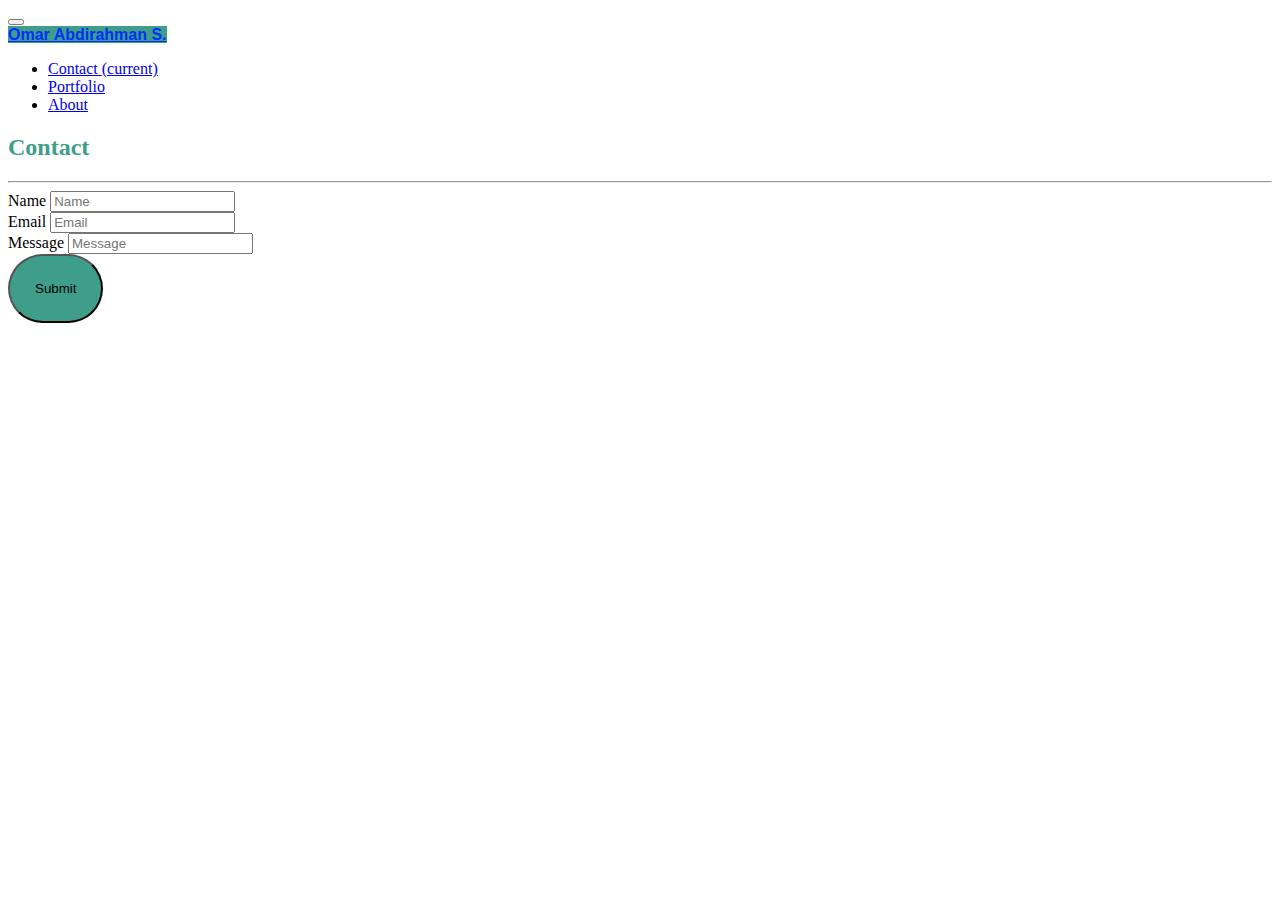
==== contact.html @ 21ae89b9 "created and started" ====
<!DOCTYPE html>
<html lang="en">

<head>
  <meta charset="UTF-8">
  <meta name="viewport" content="width=device-width, initial-scale=1.0">
  <title>Document</title>
  <link rel="stylesheet" href="https://cdn.jsdelivr.net/npm/bootstrap@4.5.3/dist/css/bootstrap.min.css"
    integrity="sha384-TX8t27EcRE3e/ihU7zmQxVncDAy5uIKz4rEkgIXeMed4M0jlfIDPvg6uqKI2xXr2" crossorigin="anonymous">
  <link rel="stylesheet" href="style.css">

</head>

<body class="bg-secondary">
  <nav class="navbar navbar-expand-lg navbar-light bg-danger">
    <button class="navbar-toggler" type="button" data-toggle="collapse" data-target="#navbarTogglerDemo01"
      aria-controls="navbarTogglerDemo01" aria-expanded="false" aria-label="Toggle navigation">
      <span class="navbar-toggler-icon"></span>
    </button>
    <div class="collapse navbar-collapse" id="navbarTogglerDemo01">
      <a class="navbar-brand" href="#">Omar Abdirahman S.</a>
      <ul class="navbar-nav ml-auto mt-2 mt-lg-0">
        <li class="nav-item active">
          <a class="nav-link" href="#">Contact <span class="sr-only">(current)</span></a>
        </li>
        <li class="nav-item">
          <a class="nav-link" href="./portfolio.html">Portfolio</a>
        </li>
        <li class="nav-item">
          <a class="nav-link" href="./index.html">About</a>
        </li>
    </div>
  </nav>

  <section>
    <div class="col-6 m-5 p-2 bg-light">
      <h2 id="con">Contact</h2>
      <hr>
      <form class="ml-3 col-10">
        <div class="form-group">
          <label for="formGroupExampleInput">Name</label>
          <input type="text" class="form-control" id="formGroupExampleInput" placeholder="Name">
        </div>
        <div class="form-group">
          <label for="formGroupExampleInput2">Email</label>
          <input type="text" class="form-control" id="formGroupExampleInput2" placeholder="Email">
        </div>
        <div class="form-group">
          <label for="formGroupExampleInput2">Message</label>
          <input type="text" class="form-control" id="formGroupExampleInput2" placeholder="Message">
        </div>

        <input class="btn btn-primary" type="submit" value="Submit">

    </div>
    </form>
    </div>

    </div>
  </section>
</body>

</html>
---- style.css ----
/* navbar */
.navbar-brand {
    font-family: -apple-system, BlinkMacSystemFont, 'Segoe UI', Roboto, Oxygen, Ubuntu, Cantarell, 'Open Sans', 'Helvetica Neue', sans-serif;
    background-color: rgb(62, 158, 137);
    color: rgb(0, 46, 252);
    font-weight: bolder;
}
/* image */
img {
    padding: 20px;
 
}

.give-margin-top {
    margin-top: 50px;

}

.card-footer {
    border-top:10px solid rgb(62, 158, 137);
    text-align: center;
}

/* navbar */
.navbar-light .navbar-nav .nav-link.active,
.navbar-light .navbar-nav .nav-link:hover{
    color:rgb(25, 25, 85);
    background-color: chartreuse;
}

/* contact */
.contact_input{
    width: 100%;
    font-weight: bold;
    padding: .4rem;
    border-radius: .5rem;

}

.btn {
    background-color: rgb(62, 158, 137);
    border-radius: 50px;
    padding: 25px;
}

#con{
    color: rgb(62, 158, 137);
}

.image {
    float: left;
}
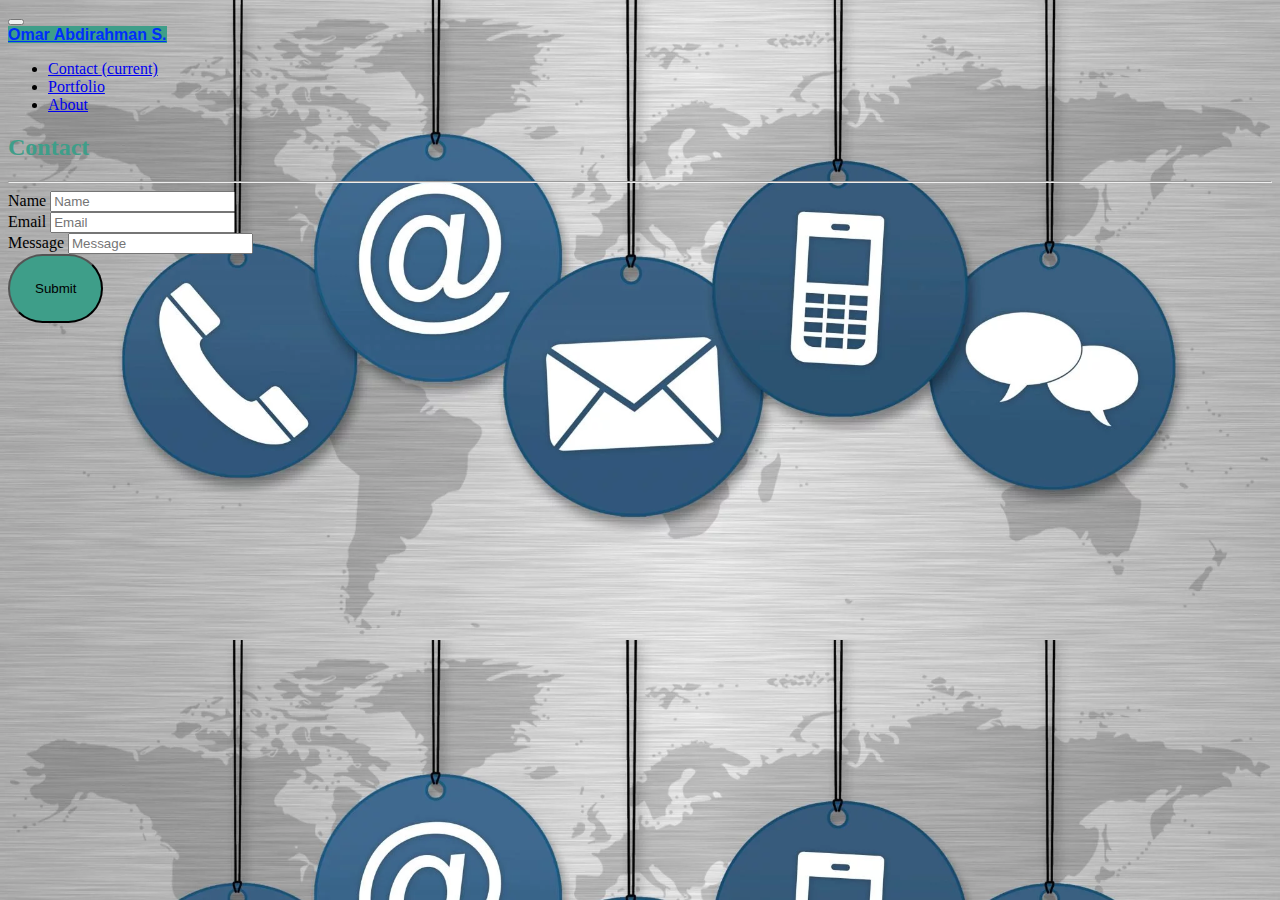
==== commit e7304d4f: "styling css" ====
--- a/contact.html
+++ b/contact.html
@@ -11,7 +11,7 @@
 
 </head>
 
-<body class="bg-secondary">
+<body class="bg-secondary" id="backGroundClr">
   <nav class="navbar navbar-expand-lg navbar-light bg-danger">
     <button class="navbar-toggler" type="button" data-toggle="collapse" data-target="#navbarTogglerDemo01"
       aria-controls="navbarTogglerDemo01" aria-expanded="false" aria-label="Toggle navigation">
@@ -33,7 +33,7 @@
   </nav>
 
   <section>
-    <div class="col-6 m-5 p-2 bg-light">
+    <div class="col-6 m-5 p-2">
       <h2 id="con">Contact</h2>
       <hr>
       <form class="ml-3 col-10">
--- a/style.css
+++ b/style.css
@@ -49,4 +49,23 @@
 
 .image {
     float: left;
-}+}
+
+#inline-block {
+    display: flex;
+    justify-content: space-evenly;
+}
+
+#backGroundClr {
+    background: url(./Assets2/Contact-Us_Hero.webp);
+    background-size: cover;
+}
+#backGroundPicture {
+    background: url(./Assets2/Under-Construction-Resume.jpeg);
+    background-size: cover;
+}
+.text-primary:hover {
+    text-shadow: 2px 2px rgb(25, 25, 85);
+
+}
+
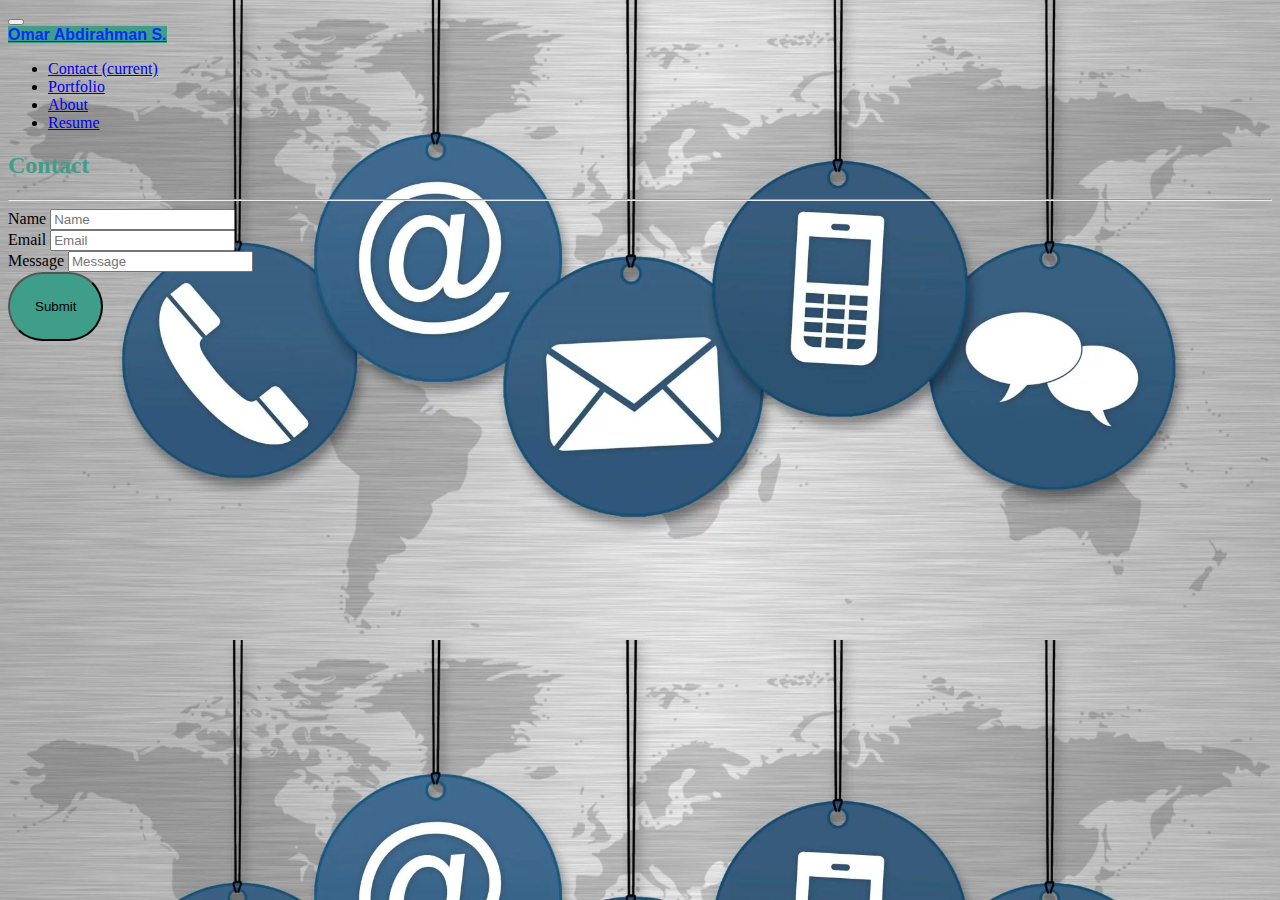
==== commit a160b6f2: "adding read me file and styling it" ====
--- a/contact.html
+++ b/contact.html
@@ -28,6 +28,9 @@
         </li>
         <li class="nav-item">
           <a class="nav-link" href="./index.html">About</a>
+        </li>
+        <li class="nav-item active">
+          <a class="nav-link" href="./resume.html">Resume </a>
         </li>
     </div>
   </nav>
--- a/style.css
+++ b/style.css
@@ -69,3 +69,8 @@
 
 }
 
+#float {
+    font-size: 20% ;
+    font-weight: bold;
+}
+
